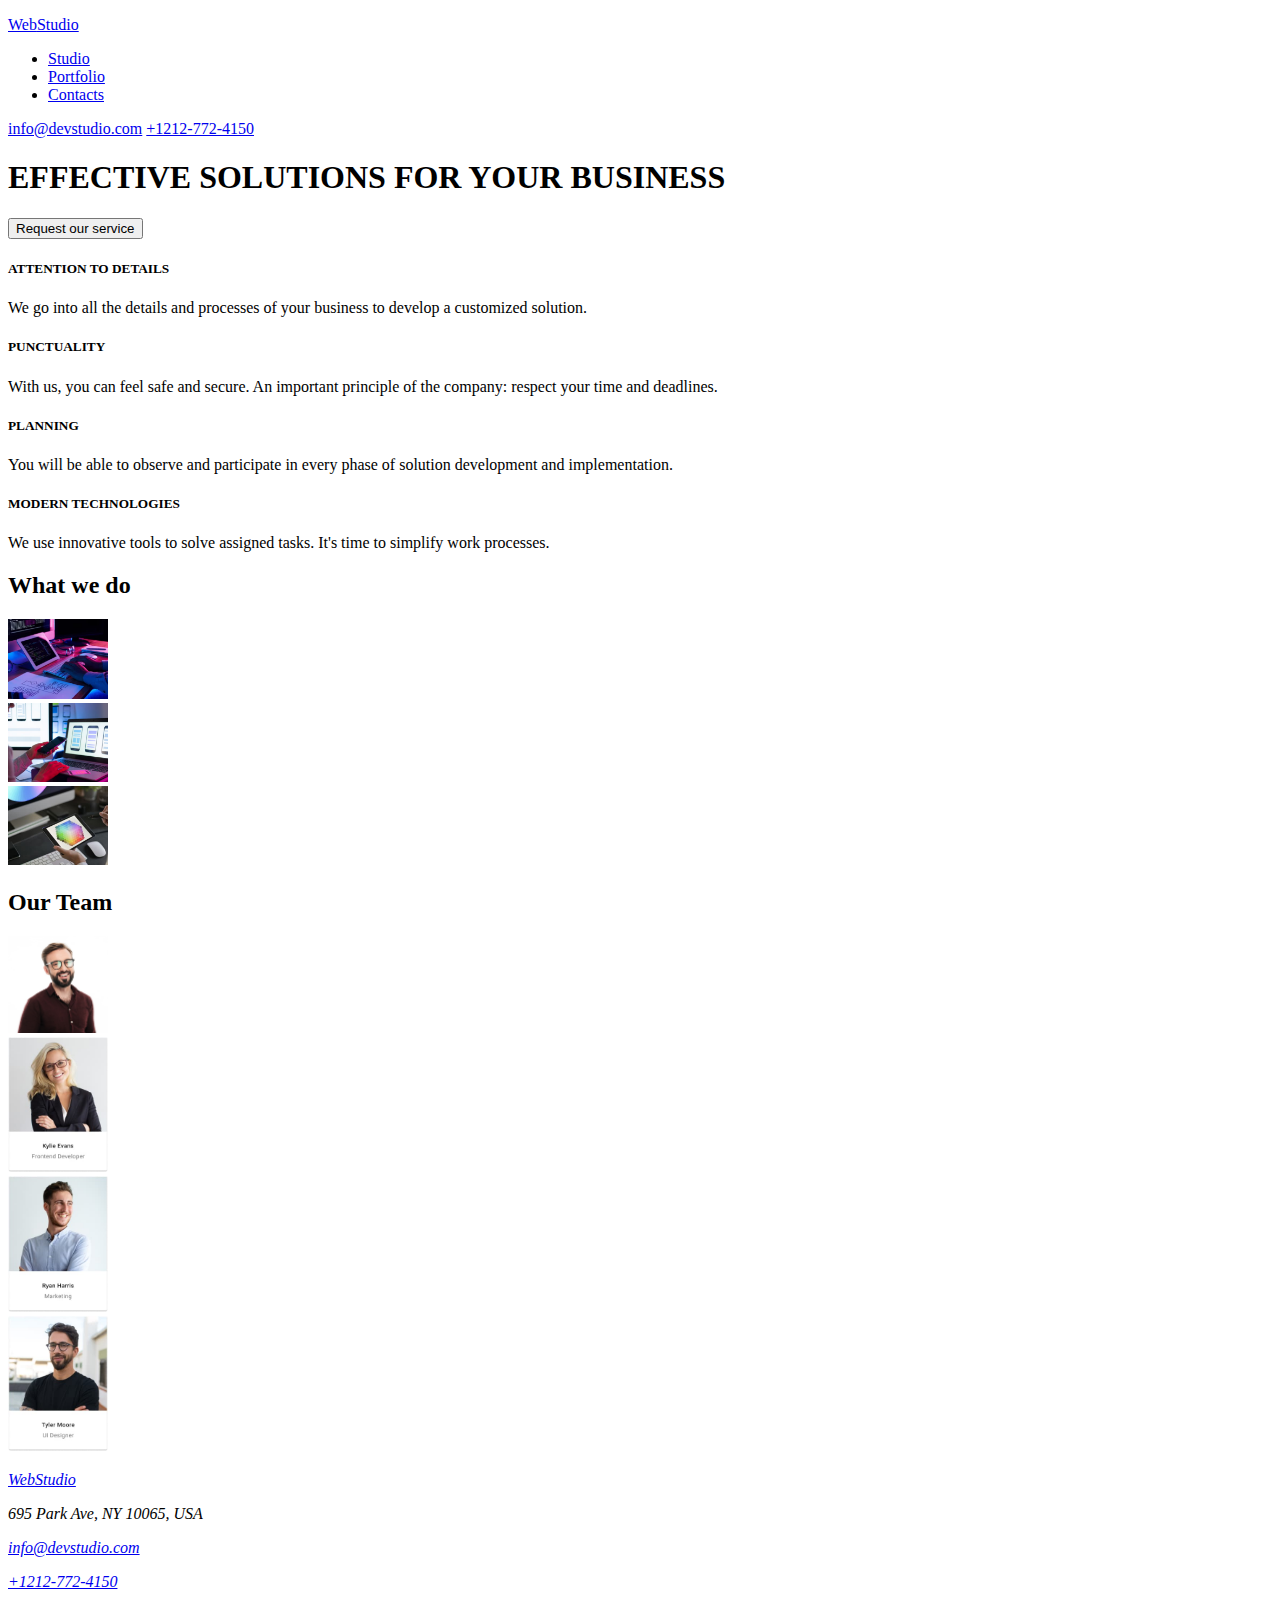
==== index.html @ 2fb73e2b "Homework" ====
<!DOCTYPE html>
<html lang="en">
  <head>
    <meta charset="UTF-8" />
    <meta name="viewport" content="width=device-width, initial-scale=1.0" />
    <title>Homework2</title>

    <link rel="preconnect" href="https://fonts.googleapis.com" />
    <link rel="preconnect" href="https://fonts.gstatic.com" crossorigin />
    <link
      href="https://fonts.googleapis.com/css2?family=Roboto:ital,wght@0,100;0,300;0,400;0,500;0,700;0,900;1,100;1,300;1,400;1,500;1,700;1,900&display=swap"
      rel="stylesheet"
    />
    <link rel="stylesheet" href="./css/style.css" />
  </head>

  <body>
    <!--Header Section-->
    <header class="header">
      <a href="#"
        ><p class="p__logo"><span class="span__logo">Web</span>Studio</p></a
      >
      <nav class="header__navigation">
        <ul>
          <li><a href="studio.html">Studio</a></li>
          <li><a href="portfolio.html">Portfolio</a></li>
          <li><a href="#">Contacts</a></li>
        </ul>
      </nav>
      <div class="header__info">
        <a href="mailto:info@devstudio.com">info@devstudio.com</a>
        <a href="tel:+1212-772-4150">+1212-772-4150</a>
      </div>
    </header>
    <!--Main Section-->
    <main>
      <!--Hero section-->
      <section class="hero-section">
        <h1 class="hero-section__h1">EFFECTIVE SOLUTIONS FOR YOUR BUSINESS</h1>
        <div class="div-button">
          <button type="button" class="hero-section__service">
            Request our service
          </button>
        </div>
      </section>
      <section class="about">
        <div>
          <h5 class="about__h5">ATTENTION TO DETAILS</h5>
          <p class="about__text">
            We go into all the details and processes of your business to develop
            a customized solution.
          </p>
        </div>
        <div>
          <h5 class="about__h5">PUNCTUALITY</h5>
          <p class="about__text">
            With us, you can feel safe and secure. An important principle of the
            company: respect your time and deadlines.
          </p>
        </div>
        <div>
          <h5 class="about__h5">PLANNING</h5>
          <p class="about__text">
            You will be able to observe and participate in every phase of
            solution development and implementation.
          </p>
        </div>
        <div>
          <h5 class="about__h5">MODERN TECHNOLOGIES</h5>
          <p class="about__text">
            We use innovative tools to solve assigned tasks. It's time to
            simplify work processes.
          </p>
        </div>
      </section>
      <!--What we do Section-->
      <h2 class="h2">What we do</h2>

      <div><img src="images/img.jpg" alt="a laptop" width="100" /></div>
      <div><img src="images/box2.jpg" alt="a laptop" width="100" /></div>
      <div><img src="images/box3.jpg" alt="a tablet" width="100" /></div>

      <!--Our Team Section-->
      <h2 class="h2">Our Team</h2>

      <div><img src="images/christopher.jpg" alt="a man" width="100" /></div>
      <div><img src="images/kylie.jpg" alt="a women" width="100" /></div>
      <div><img src="images/ryan.jpg" alt="a man" width="100" /></div>
      <div><img src="images/tyier.jpg" alt="a man" width="100" /></div>
    </main>

    <!--Footer Section-->
    <footer>
      <address class="footer__addres">
        <a href="#"
          ><p class="p__logo"><span class="span__logo">Web</span>Studio</p></a
        >

        695 Park Ave, NY 10065, USA
        <a href="#"
          ><p><span>info@devstudio.com</span></p></a
        >
        <a href="tel:+1212-772-4150">+1212-772-4150</a>
      </address>
    </footer>
  </body>
</html>
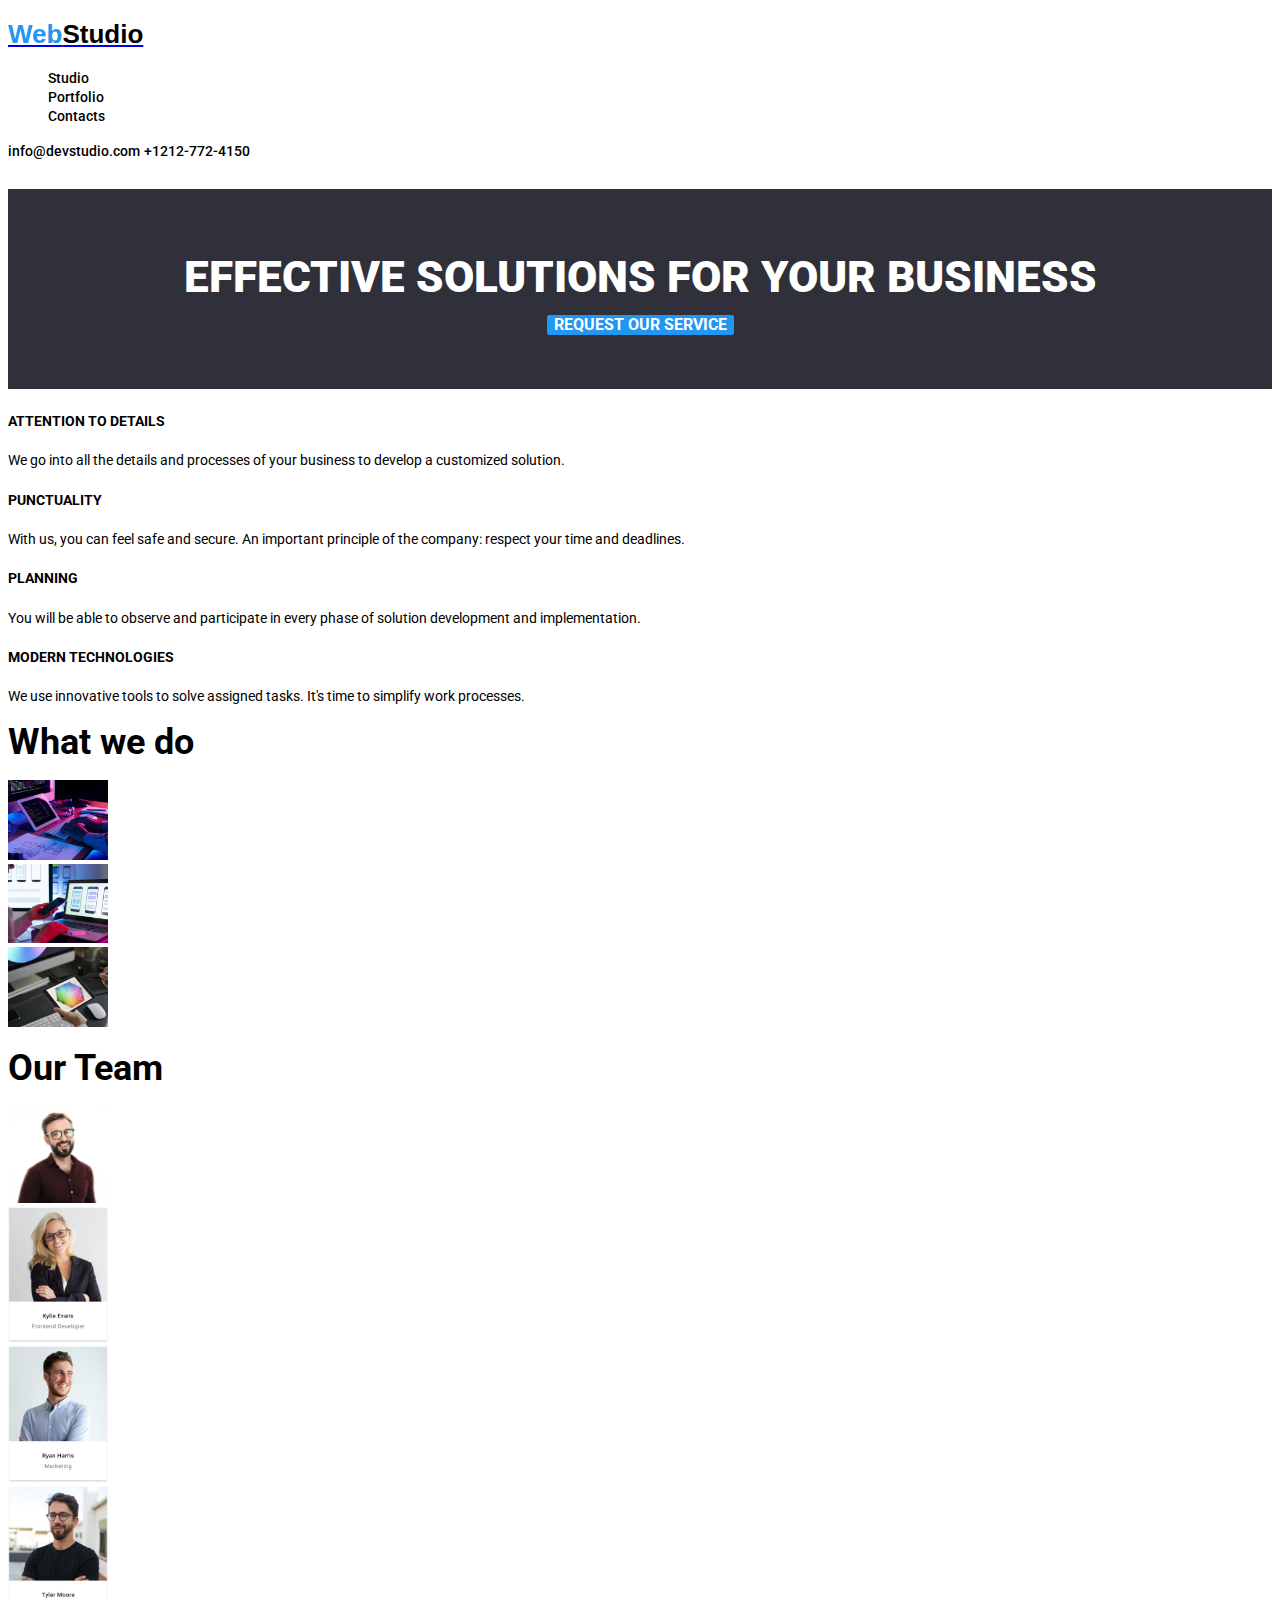
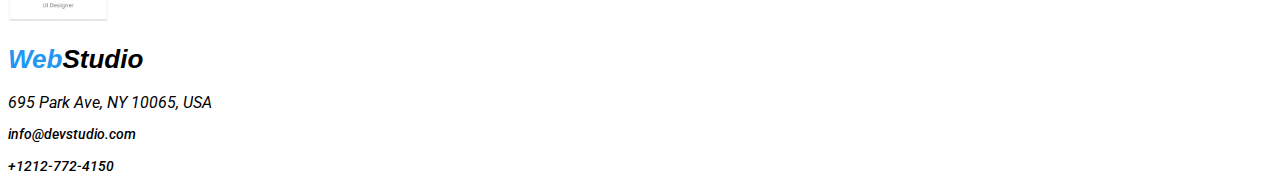
==== commit 27adb2ed: "Temaa 2" ====
--- a/index.html
+++ b/index.html
@@ -11,13 +11,13 @@
       href="https://fonts.googleapis.com/css2?family=Roboto:ital,wght@0,100;0,300;0,400;0,500;0,700;0,900;1,100;1,300;1,400;1,500;1,700;1,900&display=swap"
       rel="stylesheet"
     />
-    <link rel="stylesheet" href="./css/style.css" />
+    <link rel="stylesheet" href="CSS/style.css" />
   </head>
 
   <body>
     <!--Header Section-->
     <header class="header">
-      <a href="#"
+      <a href="https://seriserj.github.io/goit-markup-hw-02/"
         ><p class="p__logo"><span class="span__logo">Web</span>Studio</p></a
       >
       <nav class="header__navigation">
@@ -75,14 +75,12 @@
       </section>
       <!--What we do Section-->
       <h2 class="h2">What we do</h2>
-
       <div><img src="images/img.jpg" alt="a laptop" width="100" /></div>
       <div><img src="images/box2.jpg" alt="a laptop" width="100" /></div>
       <div><img src="images/box3.jpg" alt="a tablet" width="100" /></div>
 
       <!--Our Team Section-->
       <h2 class="h2">Our Team</h2>
-
       <div><img src="images/christopher.jpg" alt="a man" width="100" /></div>
       <div><img src="images/kylie.jpg" alt="a women" width="100" /></div>
       <div><img src="images/ryan.jpg" alt="a man" width="100" /></div>
@@ -95,7 +93,6 @@
         <a href="#"
           ><p class="p__logo"><span class="span__logo">Web</span>Studio</p></a
         >
-
         695 Park Ave, NY 10065, USA
         <a href="#"
           ><p><span>info@devstudio.com</span></p></a
--- a/CSS/style.css
+++ b/CSS/style.css
@@ -0,0 +1,153 @@
+:root {
+    --black: #000000;
+    --light-black: #2F303A;
+    --blue: #2196F3;
+    --white: #FFFFFF;
+    --light-grey: #f5f4fa;
+    --primary-font: 'Roboto', sans-serif;
+    --secondary-font: 'Raleway', sans-serif;
+}
+
+body {
+    font-family: var(--primary-font);
+}
+
+/* Header section style*/
+
+.header {
+    background-color: #FFFFFF;
+}
+.p__logo {
+    text-decoration: none;
+        font-family: var(--secondary-font);
+        font-weight: 700;
+        font-size: 26px;
+        line-height: 16px;
+        color: var(--black);
+}
+
+.span__logo {
+    text-decoration: none;
+    font-family: var(--secondary-font);
+    font-weight: 700;
+    font-size: 26px;
+    line-height: 16px;
+    color: var(--blue);
+ }
+
+
+.header__navigation ul {
+    list-style: none;
+}
+.header__navigation a {
+    text-decoration: none;
+    font-family: var(--primary-font);
+    font-weight: 500;
+    font-size: 14px;
+    line-height: 16px;
+    color: var(--black);
+}
+.header__navigation a:hover {
+    color: var(--blue);
+}
+
+.header__info a {
+    text-decoration: none;
+    font-family: var(--primary-font);
+    font-weight: 500;
+    font-size: 14px;
+    line-height: 16px;
+    color: var(--black);
+}
+.header__info a:hover {
+    color: var(--blue);
+}
+
+/* Hero section style*/
+
+.hero-section {
+background-color: var(--light-black);
+height: 200px;
+}
+.hero-section__h1 {
+    text-decoration: none;
+    font-family: var(--primary-font);
+    font-weight: 900;
+    font-size: 44px;
+    line-height: 16px;
+    color: var(--white);
+    text-align: center;
+    padding-top: 5pc;   
+}   
+.hero-section__service {
+    font-family: var(--primary-font);
+    font-weight: 700;
+    font-size: 16px;
+    line-height: 16px;
+    background-color: var(--blue);
+    color: var(--white);
+    text-transform: uppercase;
+    border-radius: 2px;
+    cursor: pointer;
+    border: 1px solid var(--blue);
+}
+.div-button {
+text-align: center;
+}
+.about {
+    background-color: #FFFFFF;
+}
+.about__h5 {
+    text-decoration: none;
+    font-family: var(--primary-font);
+    font-weight: 700;
+    font-size: 14px;
+    line-height: 16px;
+    color: var(--black);
+}
+.about__text {
+    text-decoration: none;
+    font-family: var(--primary-font);
+    font-weight: 400;
+    font-size: 14px;
+    line-height: 16px;
+    color: var(--black);
+}
+/* What we do style*/ /* Our team style*/
+.h2 {
+    text-decoration: none;
+    font-family: var(--primary-font);
+    font-weight: 700;
+    font-size: 36px;
+    line-height: 16px;
+    color: var(--black);
+
+}
+/* Footer section style*/
+.footer__addres ul {
+    list-style: none;
+}
+.footer__addres a {
+    text-decoration: none;
+    font-family: var(--primary-font);
+    font-weight: 500;
+    font-size: 14px;
+    line-height: 16px;
+    color: var(--black);
+}
+.footer__addres a:hover {
+    color: var(--blue);
+}
+/* Portfolio style*/
+.portfolio__nav {
+    font-family: var(--primary-font);
+    font-weight: 500;
+    font-size: 16px;
+    border: var(--white);
+    border-radius: 4px;
+}
+
+.portfolio__nav:hover {
+color: var(--white);
+background-color: var(--blue);
+}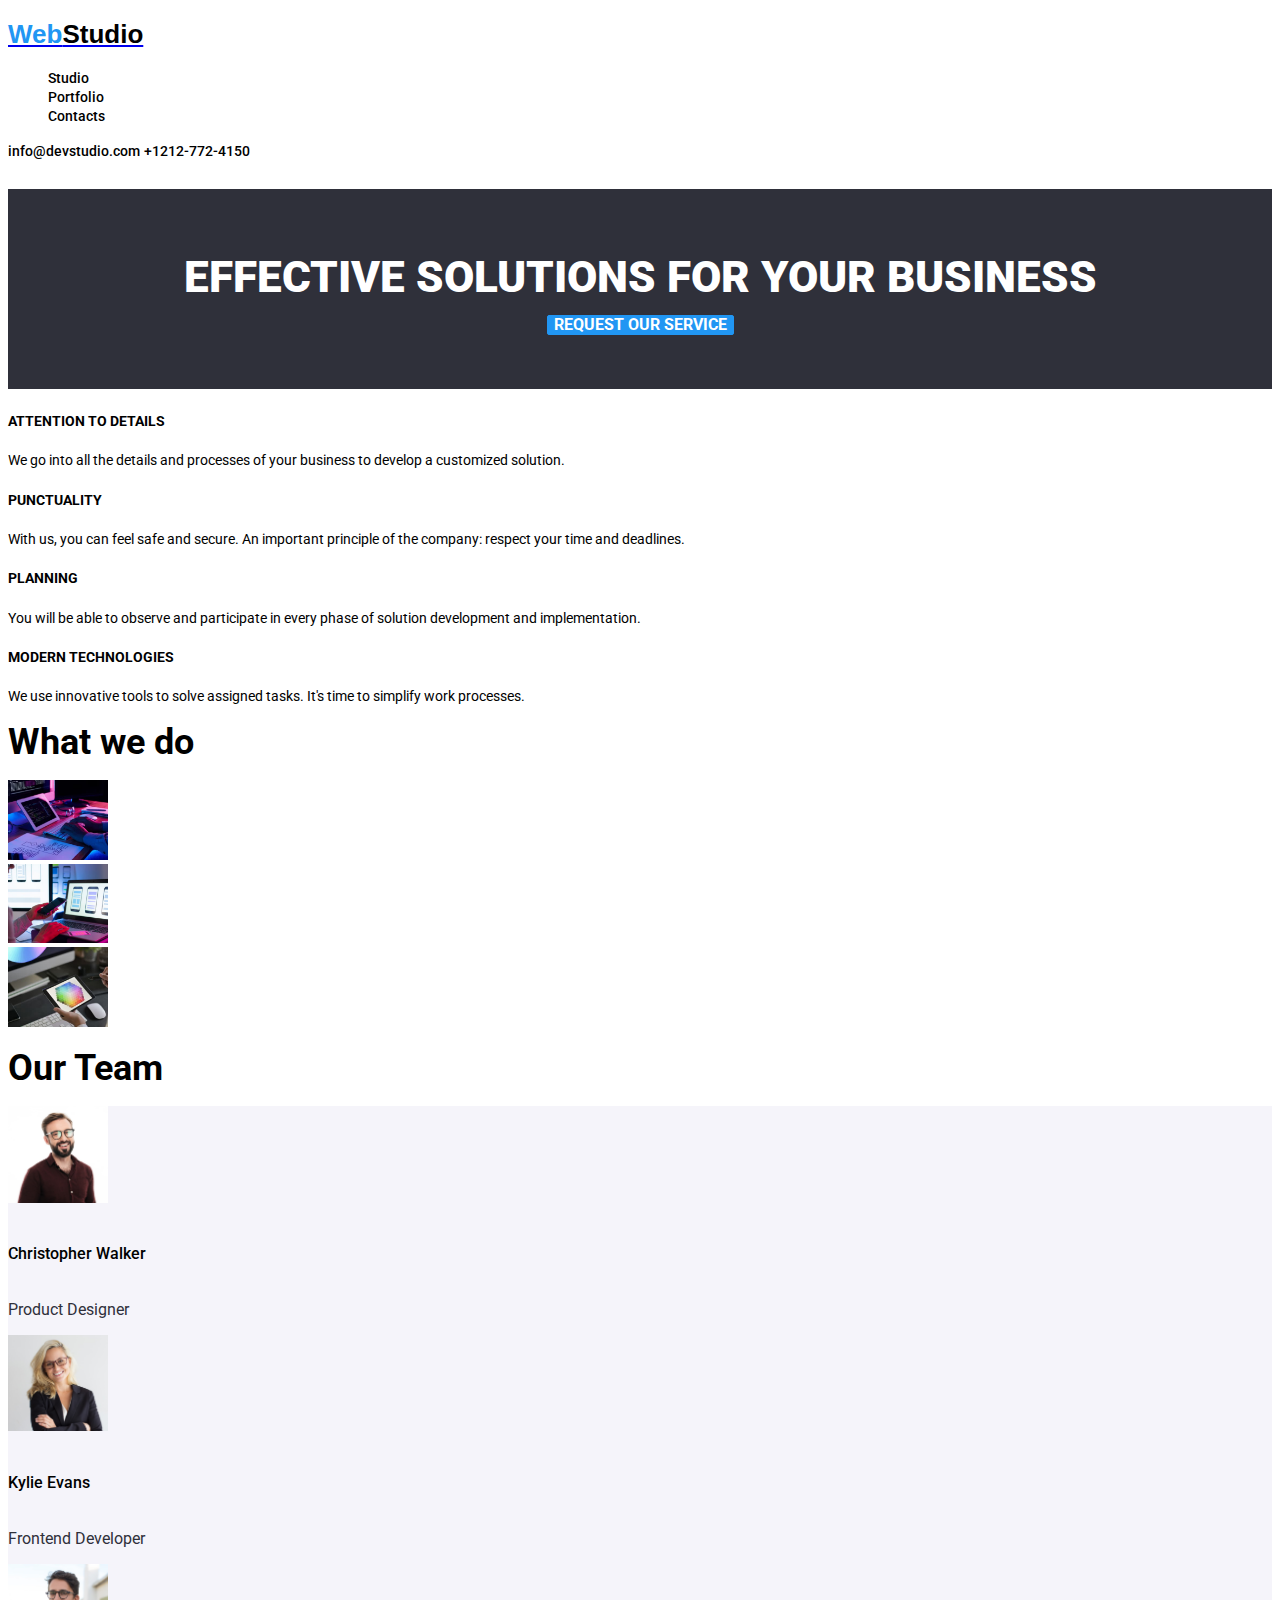
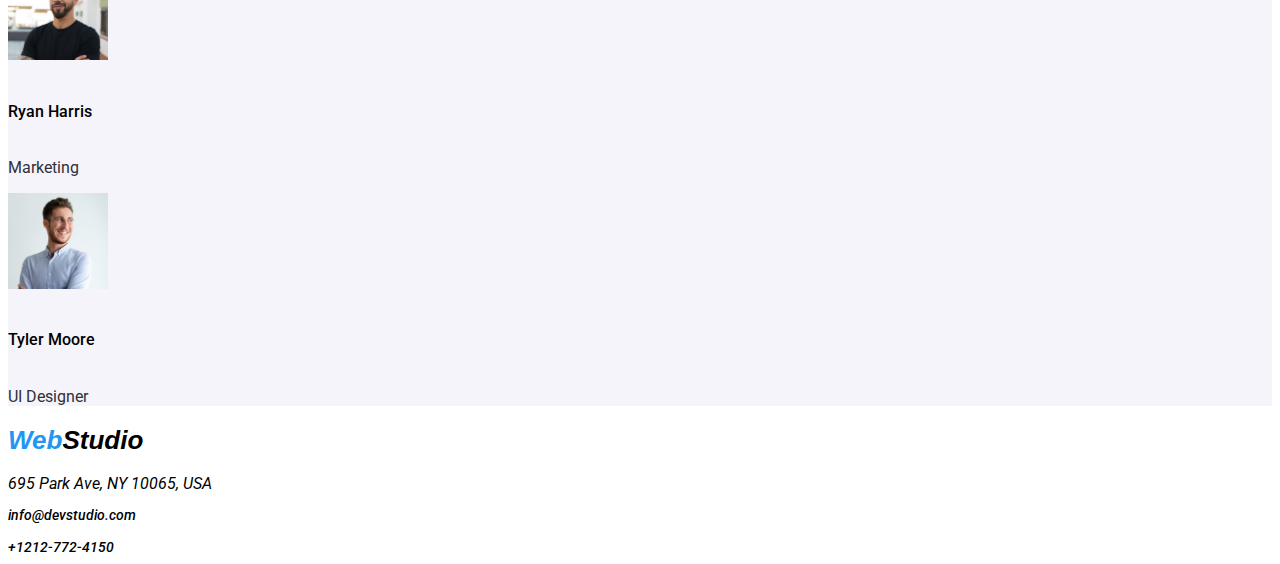
==== commit 0472966b: "Tema2" ====
--- a/index.html
+++ b/index.html
@@ -81,10 +81,28 @@
 
       <!--Our Team Section-->
       <h2 class="h2">Our Team</h2>
-      <div><img src="images/christopher.jpg" alt="a man" width="100" /></div>
-      <div><img src="images/kylie.jpg" alt="a women" width="100" /></div>
-      <div><img src="images/ryan.jpg" alt="a man" width="100" /></div>
-      <div><img src="images/tyier.jpg" alt="a man" width="100" /></div>
+      <section class="team-section">
+        <div>
+          <img src="images/1.jpg" alt="a man" width="100" />
+          <h6 class="h6">Christopher Walker</h6>
+          <p class="team">Product Designer</p>
+        </div>
+        <div>
+          <img src="images/2.jpg" alt="a women" width="100" />
+          <h6 class="h6">Kylie Evans</h6>
+          <p class="team">Frontend Developer</p>
+        </div>
+        <div>
+          <img src="images/3.jpg" alt="a man" width="100" />
+          <h6 class="h6">Ryan Harris</h6>
+          <p class="team">Marketing</p>
+        </div>
+        <div>
+          <img src="images/4.jpg" alt="a man" width="100" />
+          <h6 class="h6">Tyler Moore</h6>
+          <p class="team">UI Designer</p>
+        </div>
+      </section>
     </main>
 
     <!--Footer Section-->
--- a/CSS/style.css
+++ b/CSS/style.css
@@ -121,8 +121,23 @@
     font-size: 36px;
     line-height: 16px;
     color: var(--black);
+}
+.team-section {
+    background-color: var(--light-grey);
+}
+.h6 {
+    font-family: var(--primary-font);
+    font-size: 16px;
+    font-weight: 500;
+}
+.team {
+    font-family: var(--primary-font);
+    font-size: 16px;
+    font-weight: 400;
+    color: var(--light-black);
+}
 
-}
+
 /* Footer section style*/
 .footer__addres ul {
     list-style: none;
@@ -139,12 +154,16 @@
     color: var(--blue);
 }
 /* Portfolio style*/
+.portfolio {
+    text-align: center;
+}
 .portfolio__nav {
     font-family: var(--primary-font);
     font-weight: 500;
     font-size: 16px;
     border: var(--white);
     border-radius: 4px;
+    
 }
 
 .portfolio__nav:hover {
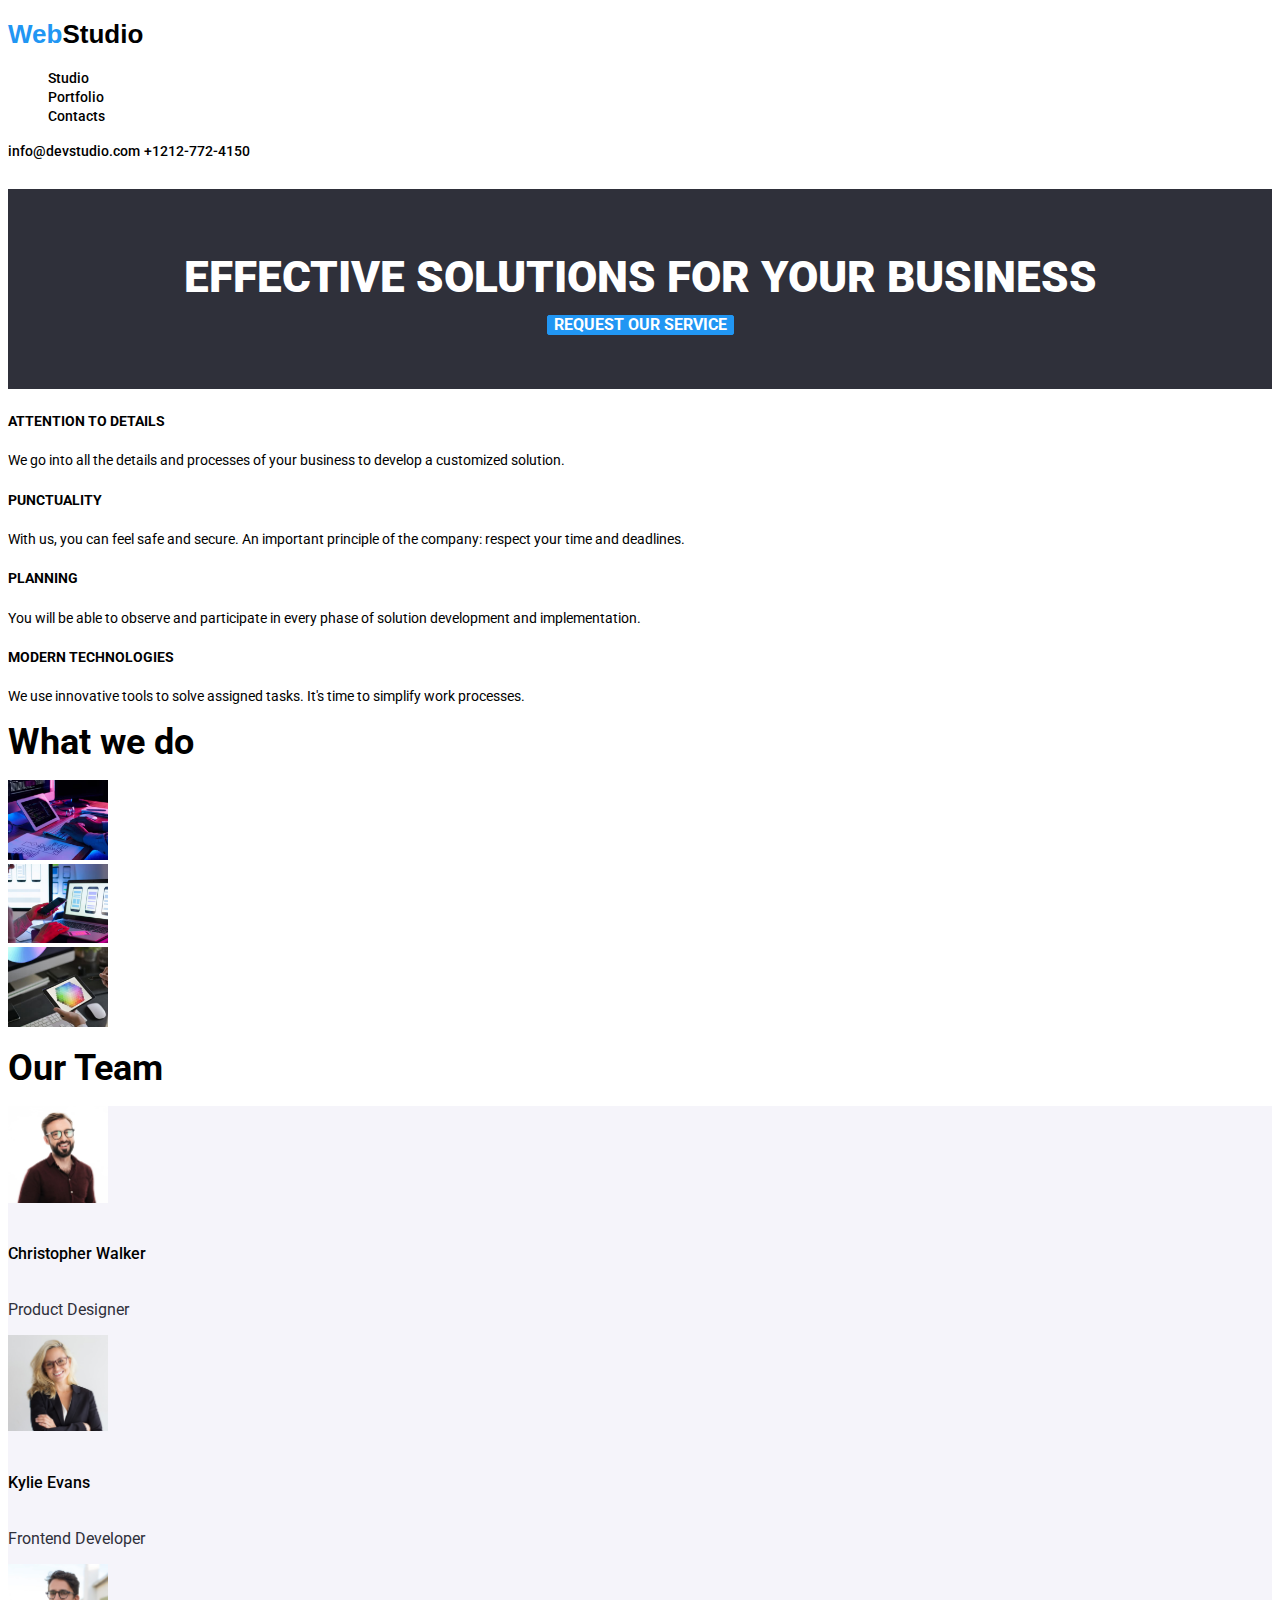
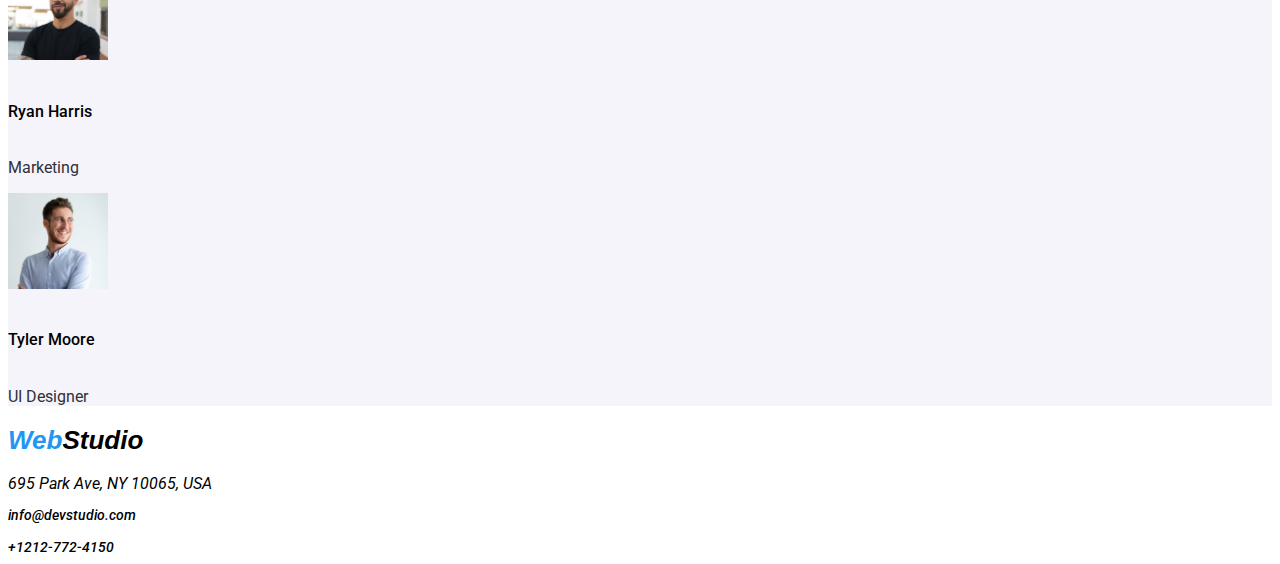
==== commit 0d7a51f9: "home2" ====
--- a/index.html
+++ b/index.html
@@ -17,12 +17,16 @@
   <body>
     <!--Header Section-->
     <header class="header">
-      <a href="https://seriserj.github.io/goit-markup-hw-02/"
+      <a
+        class="header__logo"
+        href="https://seriserj.github.io/goit-markup-hw-02/"
         ><p class="p__logo"><span class="span__logo">Web</span>Studio</p></a
       >
       <nav class="header__navigation">
         <ul>
-          <li><a href="studio.html">Studio</a></li>
+          <li>
+            <a href="https://seriserj.github.io/goit-markup-hw-02/">Studio</a>
+          </li>
           <li><a href="portfolio.html">Portfolio</a></li>
           <li><a href="#">Contacts</a></li>
         </ul>
--- a/CSS/style.css
+++ b/CSS/style.css
@@ -16,6 +16,9 @@
 
 .header {
     background-color: #FFFFFF;
+}
+.header__logo {
+    text-decoration: none;
 }
 .p__logo {
     text-decoration: none;
